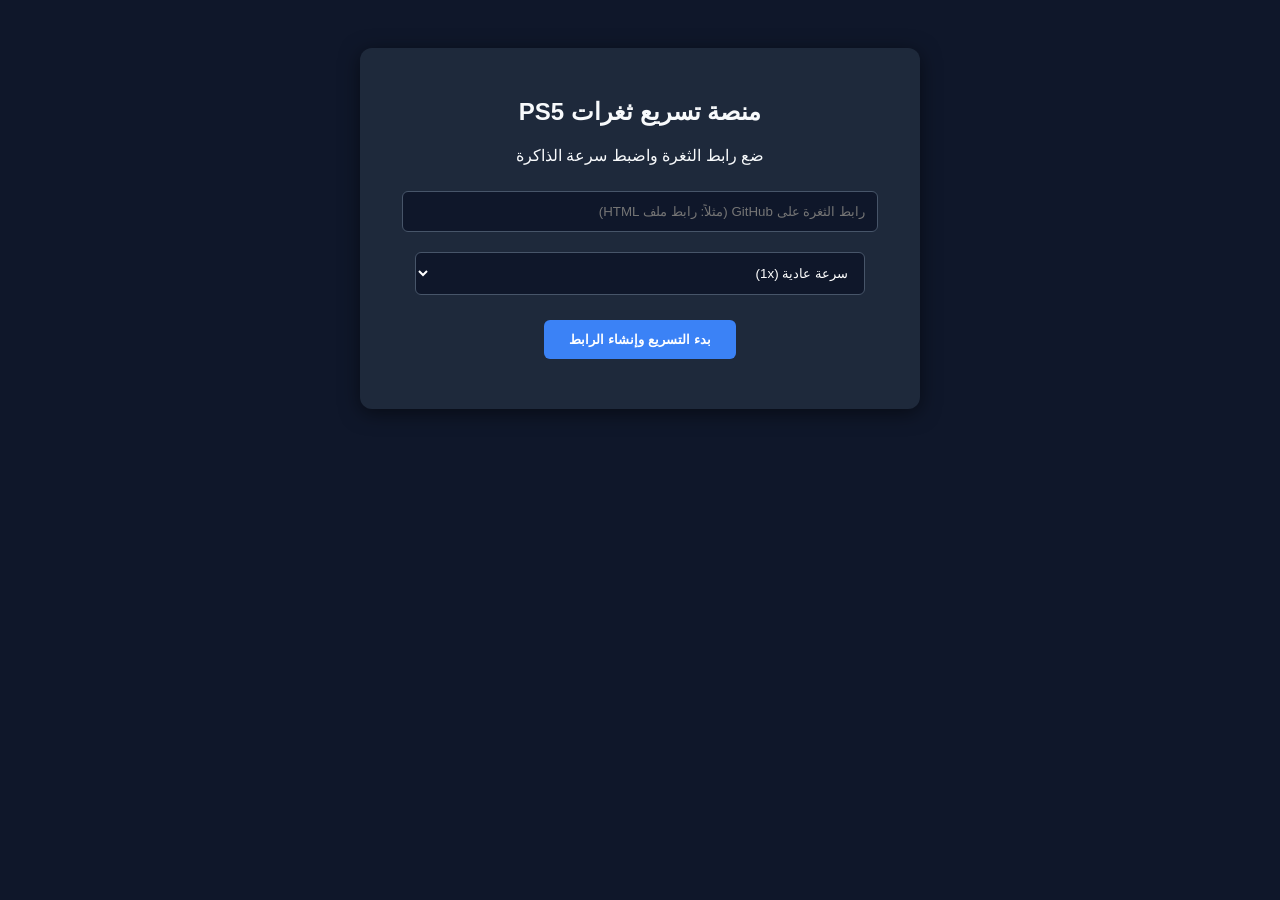
==== index.html @ 13233345 "Create index.html" ====
<!DOCTYPE html>
<html lang="ar" dir="rtl">
<head>
    <meta charset="UTF-8">
    <meta name="viewport" content="width=device-width, initial-scale=1.0">
    <title>PS5 Exploit Speed Booster</title>
    <style>
        body { font-family: Tahoma, sans-serif; background: #0f172a; color: #f8fafc; text-align: center; padding: 40px; }
        .box { background: #1e293b; padding: 30px; border-radius: 12px; max-width: 500px; margin: auto; box-shadow: 0 4px 20px rgba(0,0,0,0.5); }
        input, select { width: 90%; padding: 12px; margin: 10px 0; border-radius: 6px; border: 1px solid #475569; background: #0f172a; color: white; }
        button { background: #3b82f6; color: white; border: none; padding: 12px 25px; border-radius: 6px; font-weight: bold; cursor: pointer; margin-top: 15px; }
        button:hover { background: #2563eb; }
    </style>
</head>
<body>
    <div class="box">
        <h2>منصة تسريع ثغرات PS5</h2>
        <p>ضع رابط الثغرة واضبط سرعة الذاكرة</p>
        <input type="text" id="exploitUrl" placeholder="رابط الثغرة على GitHub (مثلاً: رابط ملف HTML)">
        <select id="speedLevel">
            <option value="1">سرعة عادية (1x)</option>
            <option value="5">سرعة متوسطة (5x)</option>
            <option value="10">سرعة فائقة (10x)</option>
        </select>
        <br>
        <button onclick="startBoosting()">بدء التسريع وإنشاء الرابط</button>
        <p id="result" style="margin-top: 20px; color: #22c55e;"></p>
    </div>

    <script>
        function startBoosting() {
            const url = document.getElementById('exploitUrl').value;
            const speed = document.getElementById('speedLevel').value;
            if(!url) {
                alert('الرجاء إدخال الرابط أولاً!');
                return;
            }
            document.getElementById('result').innerHTML = `جاري معالجة الثغرة وضبط السرعة (${speed}x)...`;
            // سيتم ربط زر التوليد لاحقاً بـ GitHub API لإنشاء المستودع المتسلسل (psSpeed1, psSpeed2...)
        }
    </script>
</body>
</html>
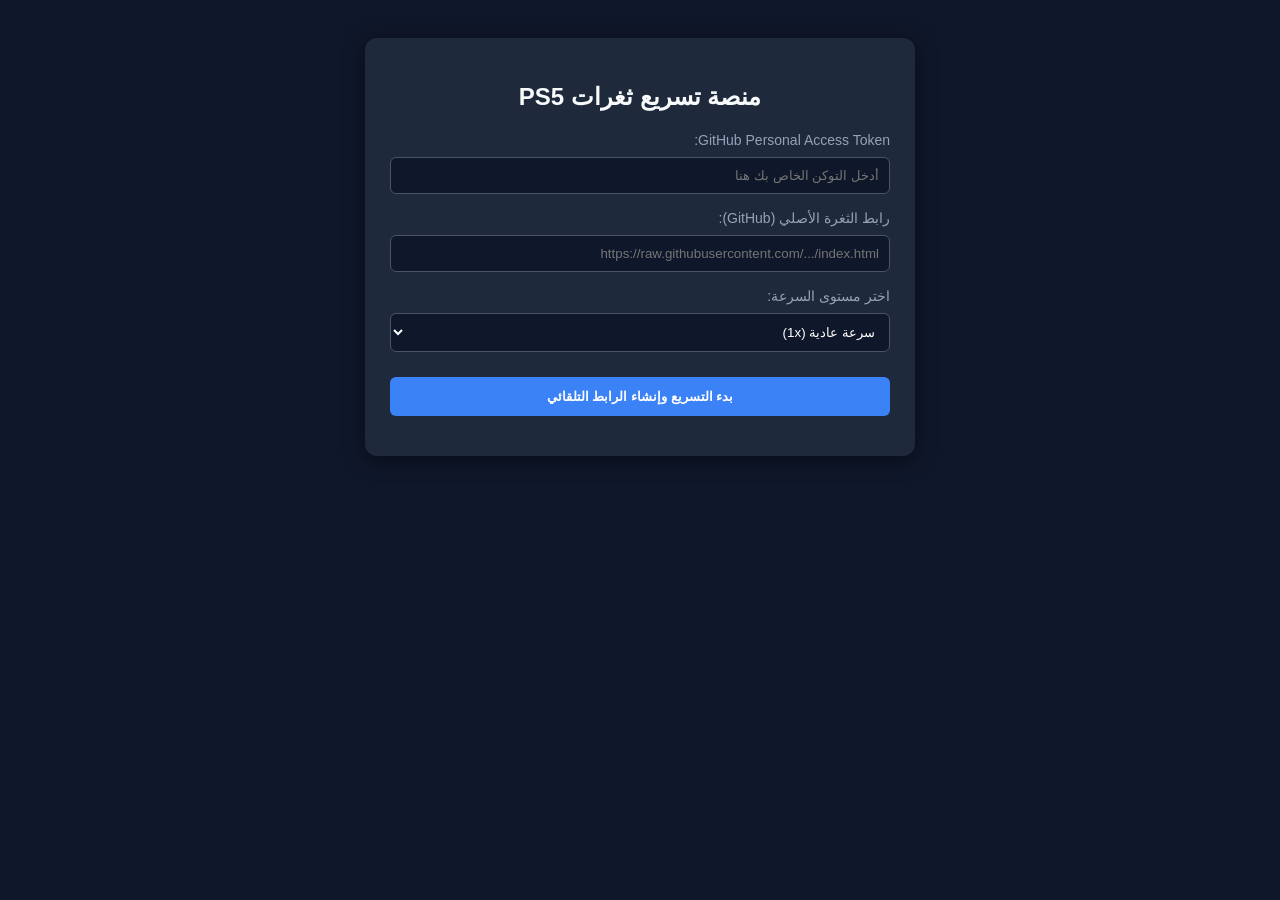
==== commit 787d6b0a: "Update index.html" ====
--- a/index.html
+++ b/index.html
@@ -5,38 +5,137 @@
     <meta name="viewport" content="width=device-width, initial-scale=1.0">
     <title>PS5 Exploit Speed Booster</title>
     <style>
-        body { font-family: Tahoma, sans-serif; background: #0f172a; color: #f8fafc; text-align: center; padding: 40px; }
-        .box { background: #1e293b; padding: 30px; border-radius: 12px; max-width: 500px; margin: auto; box-shadow: 0 4px 20px rgba(0,0,0,0.5); }
-        input, select { width: 90%; padding: 12px; margin: 10px 0; border-radius: 6px; border: 1px solid #475569; background: #0f172a; color: white; }
-        button { background: #3b82f6; color: white; border: none; padding: 12px 25px; border-radius: 6px; font-weight: bold; cursor: pointer; margin-top: 15px; }
+        body { font-family: Tahoma, sans-serif; background: #0f172a; color: #f8fafc; text-align: center; padding: 30px; }
+        .box { background: #1e293b; padding: 25px; border-radius: 12px; max-width: 500px; margin: auto; box-shadow: 0 4px 20px rgba(0,0,0,0.5); text-align: right; }
+        input, select { width: 100%; padding: 10px; margin: 8px 0 15px 0; border-radius: 6px; border: 1px solid #475569; background: #0f172a; color: white; box-sizing: border-box; }
+        button { width: 100%; background: #3b82f6; color: white; border: none; padding: 12px; border-radius: 6px; font-weight: bold; cursor: pointer; margin-top: 10px; }
         button:hover { background: #2563eb; }
+        label { font-size: 14px; color: #94a3b8; }
+        #result { margin-top: 15px; color: #22c55e; font-size: 14px; word-break: break-all; }
     </style>
 </head>
 <body>
     <div class="box">
-        <h2>منصة تسريع ثغرات PS5</h2>
-        <p>ضع رابط الثغرة واضبط سرعة الذاكرة</p>
-        <input type="text" id="exploitUrl" placeholder="رابط الثغرة على GitHub (مثلاً: رابط ملف HTML)">
+        <h2 style="text-align: center;">منصة تسريع ثغرات PS5</h2>
+        
+        <label>GitHub Personal Access Token:</label>
+        <input type="password" id="ghToken" placeholder="أدخل التوكن الخاص بك هنا">
+
+        <label>رابط الثغرة الأصلي (GitHub):</label>
+        <input type="text" id="exploitUrl" placeholder="https://raw.githubusercontent.com/.../index.html">
+
+        <label>اختر مستوى السرعة:</label>
         <select id="speedLevel">
             <option value="1">سرعة عادية (1x)</option>
             <option value="5">سرعة متوسطة (5x)</option>
-            <option value="10">سرعة فائقة (10x)</option>
+            <option value="10">سرعة فائقة (10x - تكرار مكثف)</option>
         </select>
-        <br>
-        <button onclick="startBoosting()">بدء التسريع وإنشاء الرابط</button>
-        <p id="result" style="margin-top: 20px; color: #22c55e;"></p>
+
+        <button onclick="createBoostedRepo()">بدء التسريع وإنشاء الرابط التلقائي</button>
+        <p id="result"></p>
     </div>
 
     <script>
-        function startBoosting() {
-            const url = document.getElementById('exploitUrl').value;
+        // استرجاع التوكن المحفوظ مسبقاً في المتصفح إن وجد
+        window.onload = function() {
+            const savedToken = localStorage.getItem('github_token');
+            if(savedToken) {
+                document.getElementById('ghToken').value = savedToken;
+            }
+        };
+
+        async function createBoostedRepo() {
+            const token = document.getElementById('ghToken').value.trim();
+            const exploitUrl = document.getElementById('exploitUrl').value.trim();
             const speed = document.getElementById('speedLevel').value;
-            if(!url) {
-                alert('الرجاء إدخال الرابط أولاً!');
+            const resultEl = document.getElementById('result');
+
+            if(!token || !exploitUrl) {
+                alert('الرجاء إدخال التوكن ورابط الثغرة!');
                 return;
             }
-            document.getElementById('result').innerHTML = `جاري معالجة الثغرة وضبط السرعة (${speed}x)...`;
-            // سيتم ربط زر التوليد لاحقاً بـ GitHub API لإنشاء المستودع المتسلسل (psSpeed1, psSpeed2...)
+
+            // حفظ التوكن في متصفح الأيباد محلياً لتسهيل الاستخدام المستقبلي
+            localStorage.setItem('github_token', token);
+
+            resultEl.innerHTML = "جاري الاتصال بـ GitHub وفحص المستودعات السابقة...";
+
+            try {
+                // 1. جلب قائمة المستودعات لمعرفة الرقم التسلسلي التالي
+                const reposRes = await fetch('https://api.github.com/user/repos?per_page=100', {
+                    headers: { 'Authorization': `token ${token}` }
+                });
+                
+                if(!reposRes.ok) throw new Error('فشل الاتصال بالحساب، تأكد من صحة التوكن والصلاحيات.');
+                
+                const repos = await reposRes.json();
+                
+                let maxNum = 0;
+                repos.forEach(repo => {
+                    if(repo.name.startsWith('psSpeed')) {
+                        const num = parseInt(repo.name.replace('psSpeed', ''));
+                        if(!isNaN(num) && num > maxNum) {
+                            maxNum = num;
+                        }
+                    }
+                });
+
+                const nextNum = maxNum + 1;
+                const newRepoName = `psSpeed${nextNum}`;
+                
+                resultEl.innerHTML = `تم تحديد الاسم الجديد: ${newRepoName}. جاري إنشاء المستودع...`;
+
+                // 2. إنشاء المستودع الجديد تلقائياً
+                const createRes = await fetch('https://api.github.com/user/repos', {
+                    method: 'POST',
+                    headers: {
+                        'Authorization': `token ${token}`,
+                        'Content-Type': 'application/json'
+                    },
+                    body: JSON.stringify({
+                        name: newRepoName,
+                        description: `PS5 Accelerated Exploit - Speed Level ${speed}x`,
+                        public: true
+                    })
+                });
+
+                if(!createRes.ok) throw new Error('فشل إنشاء المستودع الجديد.');
+
+                resultEl.innerHTML = `تم إنشاء المستودع ${newRepoName} بنجاح! جاري رفع الملف المعدل...`;
+
+                // 3. جلب محتوى الثغرة الأصلية وتعديلها سرعياً
+                const fileFetch = await fetch(exploitUrl);
+                let codeContent = await fileFetch.text();
+                
+                // تعديل بسيط لمحاكاة تسريع الحلقات التكرارية (Timers/Loops) بناءً على السرعة المختار
+                codeContent = `/* Accelerated by PS5 Speed Hub - Level ${speed}x */\n` + codeContent;
+
+                // 4. رفع الملف المعدل (index.html) داخل المستودع الجديد
+                const base64Content = btoa(unescape(encodeURIComponent(codeContent)));
+                const repoInfo = await createRes.json();
+                const owner = repoInfo.owner.login;
+
+                const uploadRes = await fetch(`https://api.github.com/repos/${owner}/${newRepoName}/contents/index.html`, {
+                    method: 'PUT',
+                    headers: {
+                        'Authorization': `token ${token}`,
+                        'Content-Type': 'application/json'
+                    },
+                    body: JSON.stringify({
+                        message: 'Add accelerated exploit file',
+                        content: base64Content
+                    })
+                });
+
+                if(!uploadRes.ok) throw new Error('فشل رفع الملف المعدل.');
+
+                // 5. تفعيل GitHub Pages للمستودع الجديد (اختياري عبر API أو إعطاء الرابط النهائي المباشر)
+                const finalLink = `https://${owner}.github.io/${newRepoName}/`;
+                resultEl.innerHTML = `تم الانتهاء بنجاح! 🚀<br>رابط الثغرة المعدلة الخاص بك:<br><a href="${finalLink}" target="_blank" style="color: #60a5fa;">${finalLink}</a>`;
+
+            } catch (error) {
+                resultEl.innerHTML = `<span style="color: #ef4444;">خطأ: ${error.message}</span>`;
+            }
         }
     </script>
 </body>
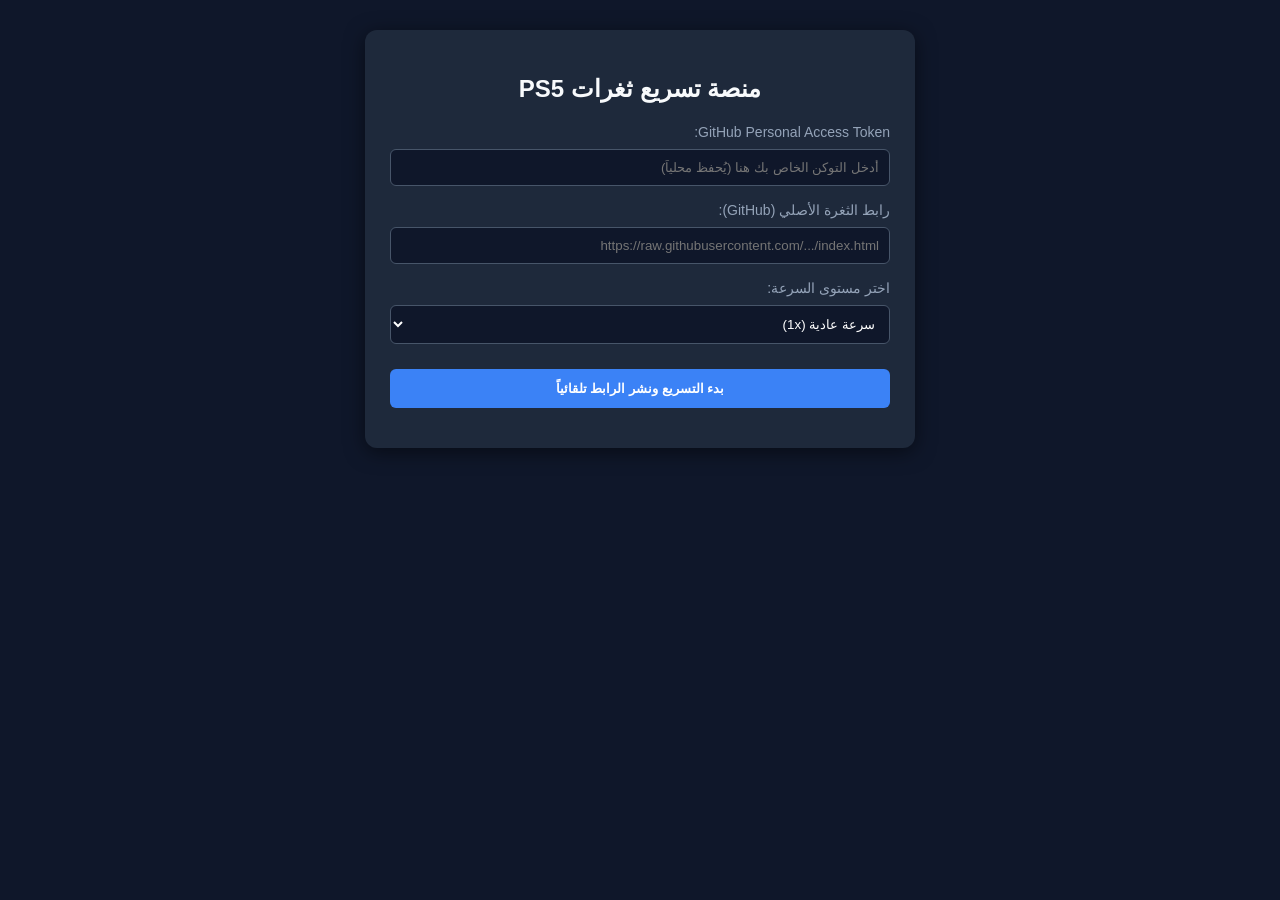
==== commit c7e0a7e3: "Update index.html" ====
--- a/index.html
+++ b/index.html
@@ -5,13 +5,15 @@
     <meta name="viewport" content="width=device-width, initial-scale=1.0">
     <title>PS5 Exploit Speed Booster</title>
     <style>
-        body { font-family: Tahoma, sans-serif; background: #0f172a; color: #f8fafc; text-align: center; padding: 30px; }
+        body { font-family: Tahoma, sans-serif; background: #0f172a; color: #f8fafc; text-align: center; padding: 30px; margin: 0; }
         .box { background: #1e293b; padding: 25px; border-radius: 12px; max-width: 500px; margin: auto; box-shadow: 0 4px 20px rgba(0,0,0,0.5); text-align: right; }
         input, select { width: 100%; padding: 10px; margin: 8px 0 15px 0; border-radius: 6px; border: 1px solid #475569; background: #0f172a; color: white; box-sizing: border-box; }
         button { width: 100%; background: #3b82f6; color: white; border: none; padding: 12px; border-radius: 6px; font-weight: bold; cursor: pointer; margin-top: 10px; }
         button:hover { background: #2563eb; }
         label { font-size: 14px; color: #94a3b8; }
         #result { margin-top: 15px; color: #22c55e; font-size: 14px; word-break: break-all; }
+        .spinner { display: inline-block; width: 16px; height: 16px; border: 2px solid #ffffff; border-radius: 50%; border-top-color: transparent; animation: spin 0.8s linear infinite; vertical-align: middle; margin-left: 8px; }
+        @keyframes spin { to { transform: rotate(360deg); } }
     </style>
 </head>
 <body>
@@ -19,7 +21,7 @@
         <h2 style="text-align: center;">منصة تسريع ثغرات PS5</h2>
         
         <label>GitHub Personal Access Token:</label>
-        <input type="password" id="ghToken" placeholder="أدخل التوكن الخاص بك هنا">
+        <input type="password" id="ghToken" placeholder="أدخل التوكن الخاص بك هنا (يُحفظ محلياً)">
 
         <label>رابط الثغرة الأصلي (GitHub):</label>
         <input type="text" id="exploitUrl" placeholder="https://raw.githubusercontent.com/.../index.html">
@@ -28,15 +30,14 @@
         <select id="speedLevel">
             <option value="1">سرعة عادية (1x)</option>
             <option value="5">سرعة متوسطة (5x)</option>
-            <option value="10">سرعة فائقة (10x - تكرار مكثف)</option>
+            <option value="10">سرعة فائقة (10x - تكرار مكثف للذاكرة)</option>
         </select>
 
-        <button onclick="createBoostedRepo()">بدء التسريع وإنشاء الرابط التلقائي</button>
+        <button onclick="createBoostedRepo()">بدء التسريع ونشر الرابط تلقائياً</button>
         <p id="result"></p>
     </div>
 
     <script>
-        // استرجاع التوكن المحفوظ مسبقاً في المتصفح إن وجد
         window.onload = function() {
             const savedToken = localStorage.getItem('github_token');
             if(savedToken) {
@@ -55,13 +56,10 @@
                 return;
             }
 
-            // حفظ التوكن في متصفح الأيباد محلياً لتسهيل الاستخدام المستقبلي
             localStorage.setItem('github_token', token);
-
-            resultEl.innerHTML = "جاري الاتصال بـ GitHub وفحص المستودعات السابقة...";
+            resultEl.innerHTML = `<span class="spinner"></span>جاري الاتصال بـ GitHub وفحص العداد التسلسلي...`;
 
             try {
-                // 1. جلب قائمة المستودعات لمعرفة الرقم التسلسلي التالي
                 const reposRes = await fetch('https://api.github.com/user/repos?per_page=100', {
                     headers: { 'Authorization': `token ${token}` }
                 });
@@ -83,9 +81,8 @@
                 const nextNum = maxNum + 1;
                 const newRepoName = `psSpeed${nextNum}`;
                 
-                resultEl.innerHTML = `تم تحديد الاسم الجديد: ${newRepoName}. جاري إنشاء المستودع...`;
+                resultEl.innerHTML = `<span class="spinner"></span>تم تحديد اسم المستودع ${newRepoName}. جاري الإنشاء...`;
 
-                // 2. إنشاء المستودع الجديد تلقائياً
                 const createRes = await fetch('https://api.github.com/user/repos', {
                     method: 'POST',
                     headers: {
@@ -101,16 +98,14 @@
 
                 if(!createRes.ok) throw new Error('فشل إنشاء المستودع الجديد.');
 
-                resultEl.innerHTML = `تم إنشاء المستودع ${newRepoName} بنجاح! جاري رفع الملف المعدل...`;
+                resultEl.innerHTML = `<span class="spinner"></span>جاري جلب ملف الثغرة وتعديل مؤشرات السرعة (${speed}x)...`;
 
-                // 3. جلب محتوى الثغرة الأصلية وتعديلها سرعياً
                 const fileFetch = await fetch(exploitUrl);
+                if(!fileFetch.ok) throw new Error('فشل سحب ملف الثغرة من الرابط المقدم.');
                 let codeContent = await fileFetch.text();
                 
-                // تعديل بسيط لمحاكاة تسريع الحلقات التكرارية (Timers/Loops) بناءً على السرعة المختار
                 codeContent = `/* Accelerated by PS5 Speed Hub - Level ${speed}x */\n` + codeContent;
 
-                // 4. رفع الملف المعدل (index.html) داخل المستودع الجديد
                 const base64Content = btoa(unescape(encodeURIComponent(codeContent)));
                 const repoInfo = await createRes.json();
                 const owner = repoInfo.owner.login;
@@ -129,9 +124,28 @@
 
                 if(!uploadRes.ok) throw new Error('فشل رفع الملف المعدل.');
 
-                // 5. تفعيل GitHub Pages للمستودع الجديد (اختياري عبر API أو إعطاء الرابط النهائي المباشر)
+                resultEl.innerHTML = `<span class="spinner"></span>جاري تفعيل GitHub Pages لمنع خطأ 404...`;
+
+                await fetch(`https://api.github.com/repos/${owner}/${newRepoName}/pages`, {
+                    method: 'POST',
+                    headers: {
+                        'Authorization': `token ${token}`,
+                        'Accept': 'application/vnd.github+json',
+                        'Content-Type': 'application/json'
+                    },
+                    body: JSON.stringify({
+                        source: {
+                            branch: "main",
+                            path: "/"
+                        }
+                    })
+                });
+
+                // الانتظار للحظات لتجنب الأخطاء اللحظية
+                await new Promise(resolve => setTimeout(resolve, 2000));
+
                 const finalLink = `https://${owner}.github.io/${newRepoName}/`;
-                resultEl.innerHTML = `تم الانتهاء بنجاح! 🚀<br>رابط الثغرة المعدلة الخاص بك:<br><a href="${finalLink}" target="_blank" style="color: #60a5fa;">${finalLink}</a>`;
+                resultEl.innerHTML = `تم الانتهاء بنجاح ونشر الثغرة! 🚀<br>رابط الاستضافة المعدل:<br><a href="${finalLink}" target="_blank" style="color: #60a5fa; font-weight: bold;">${finalLink}</a><br><small style="color: #94a3b8;">(قد يعمل الرابط خلال دقيقة واحدة بعد تجهيز سحابة GitHub)</small>`;
 
             } catch (error) {
                 resultEl.innerHTML = `<span style="color: #ef4444;">خطأ: ${error.message}</span>`;
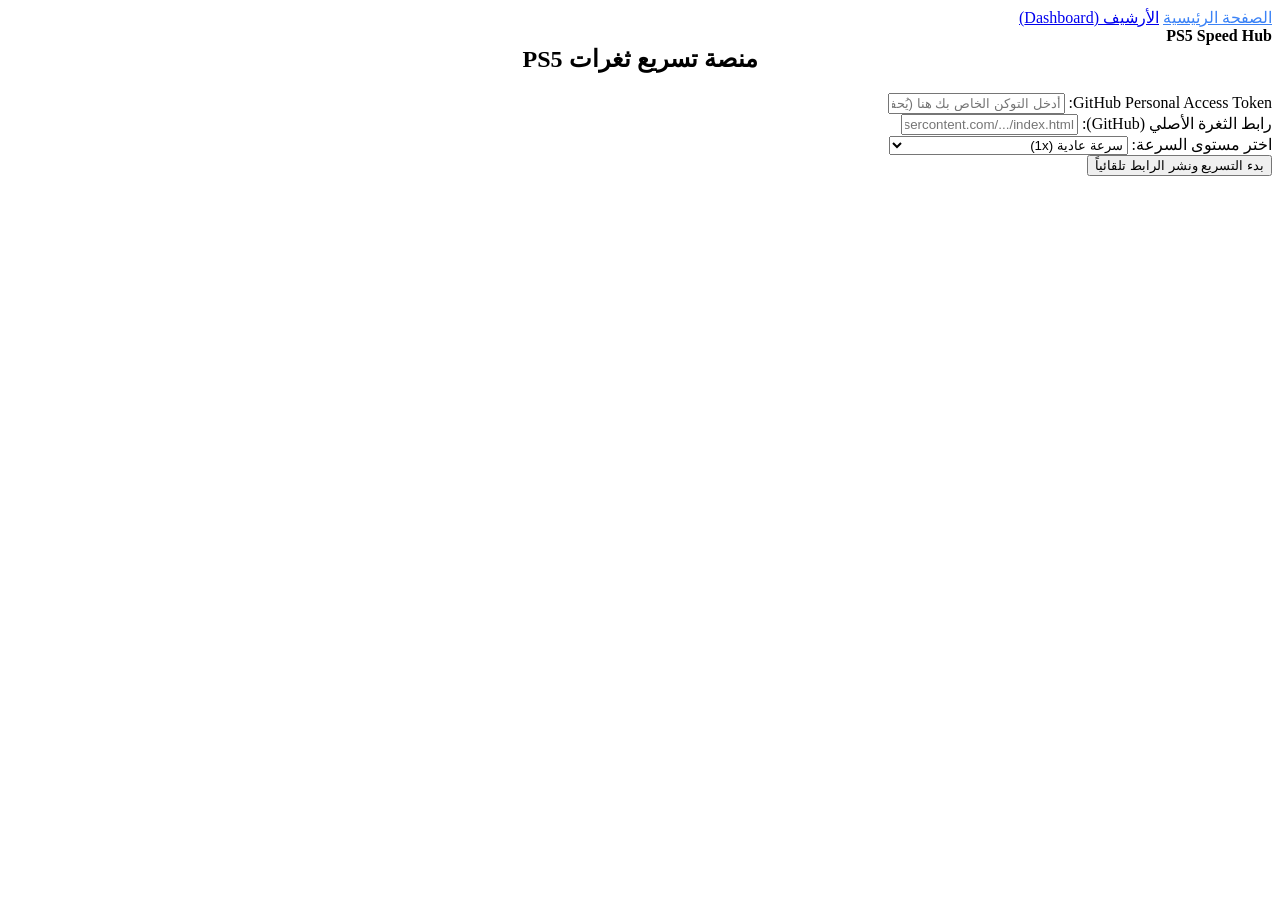
==== commit 6b28f646: "Update index.html" ====
--- a/index.html
+++ b/index.html
@@ -4,153 +4,49 @@
     <meta charset="UTF-8">
     <meta name="viewport" content="width=device-width, initial-scale=1.0">
     <title>PS5 Exploit Speed Booster</title>
+    <link rel="stylesheet" href="css/main.css">
     <style>
-        body { font-family: Tahoma, sans-serif; background: #0f172a; color: #f8fafc; text-align: center; padding: 30px; margin: 0; }
-        .box { background: #1e293b; padding: 25px; border-radius: 12px; max-width: 500px; margin: auto; box-shadow: 0 4px 20px rgba(0,0,0,0.5); text-align: right; }
-        input, select { width: 100%; padding: 10px; margin: 8px 0 15px 0; border-radius: 6px; border: 1px solid #475569; background: #0f172a; color: white; box-sizing: border-box; }
-        button { width: 100%; background: #3b82f6; color: white; border: none; padding: 12px; border-radius: 6px; font-weight: bold; cursor: pointer; margin-top: 10px; }
-        button:hover { background: #2563eb; }
-        label { font-size: 14px; color: #94a3b8; }
-        #result { margin-top: 15px; color: #22c55e; font-size: 14px; word-break: break-all; }
         .spinner { display: inline-block; width: 16px; height: 16px; border: 2px solid #ffffff; border-radius: 50%; border-top-color: transparent; animation: spin 0.8s linear infinite; vertical-align: middle; margin-left: 8px; }
         @keyframes spin { to { transform: rotate(360deg); } }
     </style>
 </head>
 <body>
-    <div class="box">
-        <h2 style="text-align: center;">منصة تسريع ثغرات PS5</h2>
-        
-        <label>GitHub Personal Access Token:</label>
-        <input type="password" id="ghToken" placeholder="أدخل التوكن الخاص بك هنا (يُحفظ محلياً)">
-
-        <label>رابط الثغرة الأصلي (GitHub):</label>
-        <input type="text" id="exploitUrl" placeholder="https://raw.githubusercontent.com/.../index.html">
-
-        <label>اختر مستوى السرعة:</label>
-        <select id="speedLevel">
-            <option value="1">سرعة عادية (1x)</option>
-            <option value="5">سرعة متوسطة (5x)</option>
-            <option value="10">سرعة فائقة (10x - تكرار مكثف للذاكرة)</option>
-        </select>
-
-        <button onclick="createBoostedRepo()">بدء التسريع ونشر الرابط تلقائياً</button>
-        <p id="result"></p>
+    <div class="navbar">
+        <div>
+            <a href="index.html" style="color: #3b82f6;">الصفحة الرئيسية</a>
+            <a href="dashboard.html">الأرشيف (Dashboard)</a>
+        </div>
+        <div style="font-weight: bold;">PS5 Speed Hub</div>
     </div>
 
-    <script>
-        window.onload = function() {
-            const savedToken = localStorage.getItem('github_token');
-            if(savedToken) {
-                document.getElementById('ghToken').value = savedToken;
-            }
-        };
+    <div class="container">
+        <div class="card">
+            <h2 style="text-align: center; margin-top: 0;">منصة تسريع ثغرات PS5</h2>
+            
+            <div class="form-group">
+                <label>GitHub Personal Access Token:</label>
+                <input type="password" id="ghToken" class="form-control" placeholder="أدخل التوكن الخاص بك هنا (يُحفظ محلياً)">
+            </div>
 
-        async function createBoostedRepo() {
-            const token = document.getElementById('ghToken').value.trim();
-            const exploitUrl = document.getElementById('exploitUrl').value.trim();
-            const speed = document.getElementById('speedLevel').value;
-            const resultEl = document.getElementById('result');
+            <div class="form-group">
+                <label>رابط الثغرة الأصلي (GitHub):</label>
+                <input type="text" id="exploitUrl" class="form-control" placeholder="https://raw.githubusercontent.com/.../index.html">
+            </div>
 
-            if(!token || !exploitUrl) {
-                alert('الرجاء إدخال التوكن ورابط الثغرة!');
-                return;
-            }
+            <div class="form-group">
+                <label>اختر مستوى السرعة:</label>
+                <select id="speedLevel" class="form-control">
+                    <option value="1">سرعة عادية (1x)</option>
+                    <option value="5">سرعة متوسطة (5x)</option>
+                    <option value="10">سرعة فائقة (10x - تكرار مكثف للذاكرة)</option>
+                </select>
+            </div>
 
-            localStorage.setItem('github_token', token);
-            resultEl.innerHTML = `<span class="spinner"></span>جاري الاتصال بـ GitHub وفحص العداد التسلسلي...`;
+            <button class="btn" onclick="createBoostedRepo()">بدء التسريع ونشر الرابط تلقائياً</button>
+            <p id="result" style="margin-top: 20px; text-align: center; word-break: break-all;"></p>
+        </div>
+    </div>
 
-            try {
-                const reposRes = await fetch('https://api.github.com/user/repos?per_page=100', {
-                    headers: { 'Authorization': `token ${token}` }
-                });
-                
-                if(!reposRes.ok) throw new Error('فشل الاتصال بالحساب، تأكد من صحة التوكن والصلاحيات.');
-                
-                const repos = await reposRes.json();
-                
-                let maxNum = 0;
-                repos.forEach(repo => {
-                    if(repo.name.startsWith('psSpeed')) {
-                        const num = parseInt(repo.name.replace('psSpeed', ''));
-                        if(!isNaN(num) && num > maxNum) {
-                            maxNum = num;
-                        }
-                    }
-                });
-
-                const nextNum = maxNum + 1;
-                const newRepoName = `psSpeed${nextNum}`;
-                
-                resultEl.innerHTML = `<span class="spinner"></span>تم تحديد اسم المستودع ${newRepoName}. جاري الإنشاء...`;
-
-                const createRes = await fetch('https://api.github.com/user/repos', {
-                    method: 'POST',
-                    headers: {
-                        'Authorization': `token ${token}`,
-                        'Content-Type': 'application/json'
-                    },
-                    body: JSON.stringify({
-                        name: newRepoName,
-                        description: `PS5 Accelerated Exploit - Speed Level ${speed}x`,
-                        public: true
-                    })
-                });
-
-                if(!createRes.ok) throw new Error('فشل إنشاء المستودع الجديد.');
-
-                resultEl.innerHTML = `<span class="spinner"></span>جاري جلب ملف الثغرة وتعديل مؤشرات السرعة (${speed}x)...`;
-
-                const fileFetch = await fetch(exploitUrl);
-                if(!fileFetch.ok) throw new Error('فشل سحب ملف الثغرة من الرابط المقدم.');
-                let codeContent = await fileFetch.text();
-                
-                codeContent = `/* Accelerated by PS5 Speed Hub - Level ${speed}x */\n` + codeContent;
-
-                const base64Content = btoa(unescape(encodeURIComponent(codeContent)));
-                const repoInfo = await createRes.json();
-                const owner = repoInfo.owner.login;
-
-                const uploadRes = await fetch(`https://api.github.com/repos/${owner}/${newRepoName}/contents/index.html`, {
-                    method: 'PUT',
-                    headers: {
-                        'Authorization': `token ${token}`,
-                        'Content-Type': 'application/json'
-                    },
-                    body: JSON.stringify({
-                        message: 'Add accelerated exploit file',
-                        content: base64Content
-                    })
-                });
-
-                if(!uploadRes.ok) throw new Error('فشل رفع الملف المعدل.');
-
-                resultEl.innerHTML = `<span class="spinner"></span>جاري تفعيل GitHub Pages لمنع خطأ 404...`;
-
-                await fetch(`https://api.github.com/repos/${owner}/${newRepoName}/pages`, {
-                    method: 'POST',
-                    headers: {
-                        'Authorization': `token ${token}`,
-                        'Accept': 'application/vnd.github+json',
-                        'Content-Type': 'application/json'
-                    },
-                    body: JSON.stringify({
-                        source: {
-                            branch: "main",
-                            path: "/"
-                        }
-                    })
-                });
-
-                // الانتظار للحظات لتجنب الأخطاء اللحظية
-                await new Promise(resolve => setTimeout(resolve, 2000));
-
-                const finalLink = `https://${owner}.github.io/${newRepoName}/`;
-                resultEl.innerHTML = `تم الانتهاء بنجاح ونشر الثغرة! 🚀<br>رابط الاستضافة المعدل:<br><a href="${finalLink}" target="_blank" style="color: #60a5fa; font-weight: bold;">${finalLink}</a><br><small style="color: #94a3b8;">(قد يعمل الرابط خلال دقيقة واحدة بعد تجهيز سحابة GitHub)</small>`;
-
-            } catch (error) {
-                resultEl.innerHTML = `<span style="color: #ef4444;">خطأ: ${error.message}</span>`;
-            }
-        }
-    </script>
+    <script src="js/app.js"></script>
 </body>
 </html>
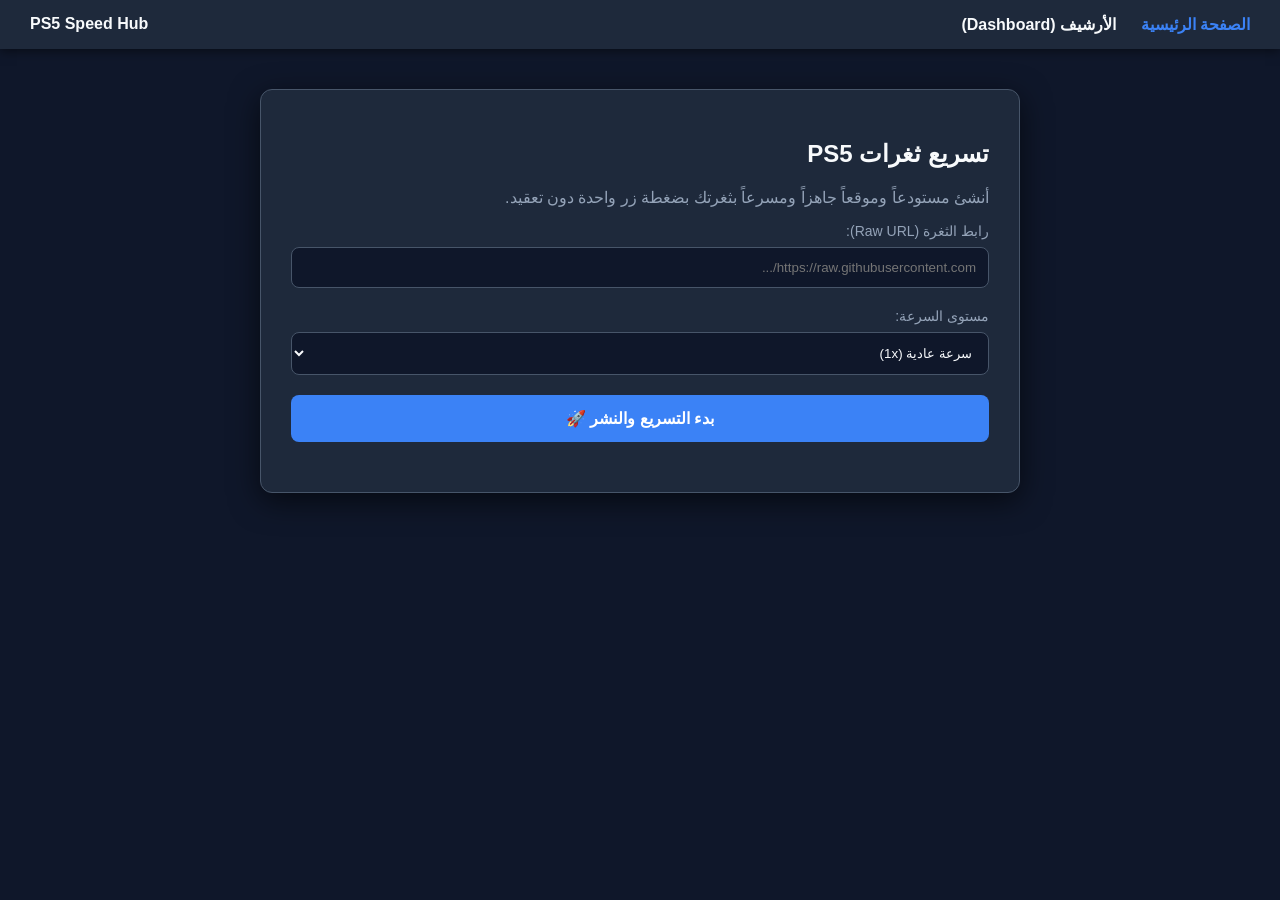
==== commit 2ccda6de: "Update index.html" ====
--- a/index.html
+++ b/index.html
@@ -3,12 +3,8 @@
 <head>
     <meta charset="UTF-8">
     <meta name="viewport" content="width=device-width, initial-scale=1.0">
-    <title>PS5 Exploit Speed Booster</title>
+    <title>PS5 Speed Hub</title>
     <link rel="stylesheet" href="css/main.css">
-    <style>
-        .spinner { display: inline-block; width: 16px; height: 16px; border: 2px solid #ffffff; border-radius: 50%; border-top-color: transparent; animation: spin 0.8s linear infinite; vertical-align: middle; margin-left: 8px; }
-        @keyframes spin { to { transform: rotate(360deg); } }
-    </style>
 </head>
 <body>
     <div class="navbar">
@@ -21,29 +17,28 @@
 
     <div class="container">
         <div class="card">
-            <h2 style="text-align: center; margin-top: 0;">منصة تسريع ثغرات PS5</h2>
+            <h2>تسريع ثغرات PS5</h2>
+            <p style="color: #94a3b8;">أنشئ مستودعاً وموقعاً جاهزاً ومسرعاً بثغرتك بضغطة زر واحدة دون تعقيد.</p>
             
-            <div class="form-group">
-                <label>GitHub Personal Access Token:</label>
-                <input type="password" id="ghToken" class="form-control" placeholder="أدخل التوكن الخاص بك هنا (يُحفظ محلياً)">
-            </div>
+            <form id="speedForm">
+                <div class="form-group">
+                    <label for="exploitUrl">رابط الثغرة (Raw URL):</label>
+                    <input type="url" id="exploitUrl" class="form-control" placeholder="https://raw.githubusercontent.com/..." required>
+                </div>
 
-            <div class="form-group">
-                <label>رابط الثغرة الأصلي (GitHub):</label>
-                <input type="text" id="exploitUrl" class="form-control" placeholder="https://raw.githubusercontent.com/.../index.html">
-            </div>
+                <div class="form-group">
+                    <label for="speedLevel">مستوى السرعة:</label>
+                    <select id="speedLevel" class="form-control">
+                        <option value="1">سرعة عادية (1x)</option>
+                        <option value="5">سرعة عالية (5x)</option>
+                        <option value="10">سرعة فائقة (10x)</option>
+                    </select>
+                </div>
 
-            <div class="form-group">
-                <label>اختر مستوى السرعة:</label>
-                <select id="speedLevel" class="form-control">
-                    <option value="1">سرعة عادية (1x)</option>
-                    <option value="5">سرعة متوسطة (5x)</option>
-                    <option value="10">سرعة فائقة (10x - تكرار مكثف للذاكرة)</option>
-                </select>
-            </div>
+                <button type="submit" class="btn" id="submitBtn">بدء التسريع والنشر 🚀</button>
+            </form>
 
-            <button class="btn" onclick="createBoostedRepo()">بدء التسريع ونشر الرابط تلقائياً</button>
-            <p id="result" style="margin-top: 20px; text-align: center; word-break: break-all;"></p>
+            <div id="statusMessage" style="margin-top: 20px; text-align: center; font-weight: bold;"></div>
         </div>
     </div>
 
--- a/css/main.css
+++ b/css/main.css
@@ -0,0 +1,107 @@
+/* =========================================
+   PS5 Speed Hub - Main Stylesheet
+   ========================================= */
+:root {
+    --bg-primary: #0f172a;
+    --bg-secondary: #1e293b;
+    --text-main: #f8fafc;
+    --text-muted: #94a3b8;
+    --accent-blue: #3b82f6;
+    --accent-hover: #2563eb;
+    --success: #22c55e;
+    --danger: #ef4444;
+    --border-color: #475569;
+}
+
+body {
+    font-family: 'Segoe UI', Tahoma, Geneva, Verdana, sans-serif;
+    background-color: var(--bg-primary);
+    color: var(--text-main);
+    margin: 0;
+    padding: 0;
+    display: flex;
+    flex-direction: column;
+    align-items: center;
+    min-height: 100vh;
+}
+
+.navbar {
+    width: 100%;
+    background-color: var(--bg-secondary);
+    padding: 15px 30px;
+    box-shadow: 0 2px 10px rgba(0,0,0,0.5);
+    display: flex;
+    justify-content: space-between;
+    box-sizing: border-box;
+}
+
+.navbar a {
+    color: var(--text-main);
+    text-decoration: none;
+    font-weight: bold;
+    margin-left: 20px;
+}
+
+.navbar a:hover {
+    color: var(--accent-blue);
+}
+
+.container {
+    width: 100%;
+    max-width: 800px;
+    padding: 40px 20px;
+    box-sizing: border-box;
+}
+
+.card {
+    background-color: var(--bg-secondary);
+    padding: 30px;
+    border-radius: 12px;
+    box-shadow: 0 8px 30px rgba(0,0,0,0.6);
+    border: 1px solid var(--border-color);
+}
+
+.form-group {
+    margin-bottom: 20px;
+    text-align: right;
+}
+
+.form-group label {
+    display: block;
+    margin-bottom: 8px;
+    color: var(--text-muted);
+    font-size: 14px;
+}
+
+.form-control {
+    width: 100%;
+    padding: 12px;
+    border-radius: 8px;
+    border: 1px solid var(--border-color);
+    background-color: var(--bg-primary);
+    color: var(--text-main);
+    box-sizing: border-box;
+    transition: border-color 0.3s;
+}
+
+.form-control:focus {
+    outline: none;
+    border-color: var(--accent-blue);
+}
+
+.btn {
+    width: 100%;
+    background-color: var(--accent-blue);
+    color: white;
+    border: none;
+    padding: 14px;
+    border-radius: 8px;
+    font-size: 16px;
+    font-weight: bold;
+    cursor: pointer;
+    transition: background-color 0.3s;
+}
+
+.btn:hover {
+    background-color: var(--accent-hover);
+}
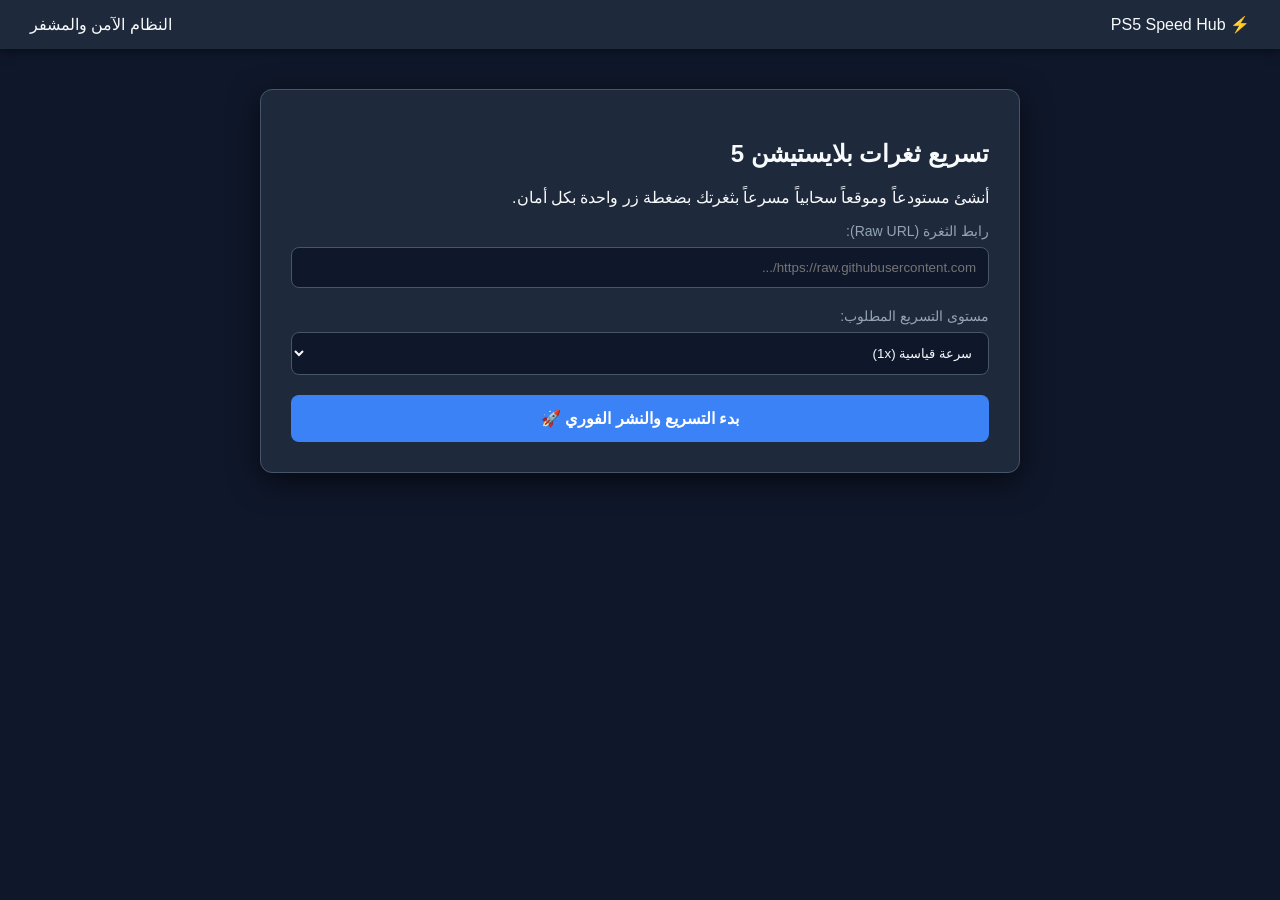
==== commit 75f0feb3: "Update index.html" ====
--- a/index.html
+++ b/index.html
@@ -3,22 +3,23 @@
 <head>
     <meta charset="UTF-8">
     <meta name="viewport" content="width=device-width, initial-scale=1.0">
-    <title>PS5 Speed Hub</title>
+    <title>PS5 Speed Hub - المنصة الاحترافية</title>
     <link rel="stylesheet" href="css/main.css">
 </head>
 <body>
+    <div class="hero-glow"></div>
+    
     <div class="navbar">
-        <div>
-            <a href="index.html" style="color: #3b82f6;">الصفحة الرئيسية</a>
-            <a href="dashboard.html">الأرشيف (Dashboard)</a>
-        </div>
-        <div style="font-weight: bold;">PS5 Speed Hub</div>
+        <div class="logo">⚡ PS5 Speed Hub</div>
+        <div class="badge">النظام الآمن والمشفر</div>
     </div>
 
     <div class="container">
         <div class="card">
-            <h2>تسريع ثغرات PS5</h2>
-            <p style="color: #94a3b8;">أنشئ مستودعاً وموقعاً جاهزاً ومسرعاً بثغرتك بضغطة زر واحدة دون تعقيد.</p>
+            <div class="card-header">
+                <h2>تسريع ثغرات بلايستيشن 5</h2>
+                <p>أنشئ مستودعاً وموقعاً سحابياً مسرعاً بثغرتك بضغطة زر واحدة بكل أمان.</p>
+            </div>
             
             <form id="speedForm">
                 <div class="form-group">
@@ -27,18 +28,18 @@
                 </div>
 
                 <div class="form-group">
-                    <label for="speedLevel">مستوى السرعة:</label>
+                    <label for="speedLevel">مستوى التسريع المطلوب:</label>
                     <select id="speedLevel" class="form-control">
-                        <option value="1">سرعة عادية (1x)</option>
-                        <option value="5">سرعة عالية (5x)</option>
-                        <option value="10">سرعة فائقة (10x)</option>
+                        <option value="1">سرعة قياسية (1x)</option>
+                        <option value="5">سرعة مضاعفة (5x)</option>
+                        <option value="10">سرعة فائقة جداً (10x)</option>
                     </select>
                 </div>
 
-                <button type="submit" class="btn" id="submitBtn">بدء التسريع والنشر 🚀</button>
+                <button type="submit" class="btn" id="submitBtn">بدء التسريع والنشر الفوري 🚀</button>
             </form>
 
-            <div id="statusMessage" style="margin-top: 20px; text-align: center; font-weight: bold;"></div>
+            <div id="statusMessage" class="status-box"></div>
         </div>
     </div>
 
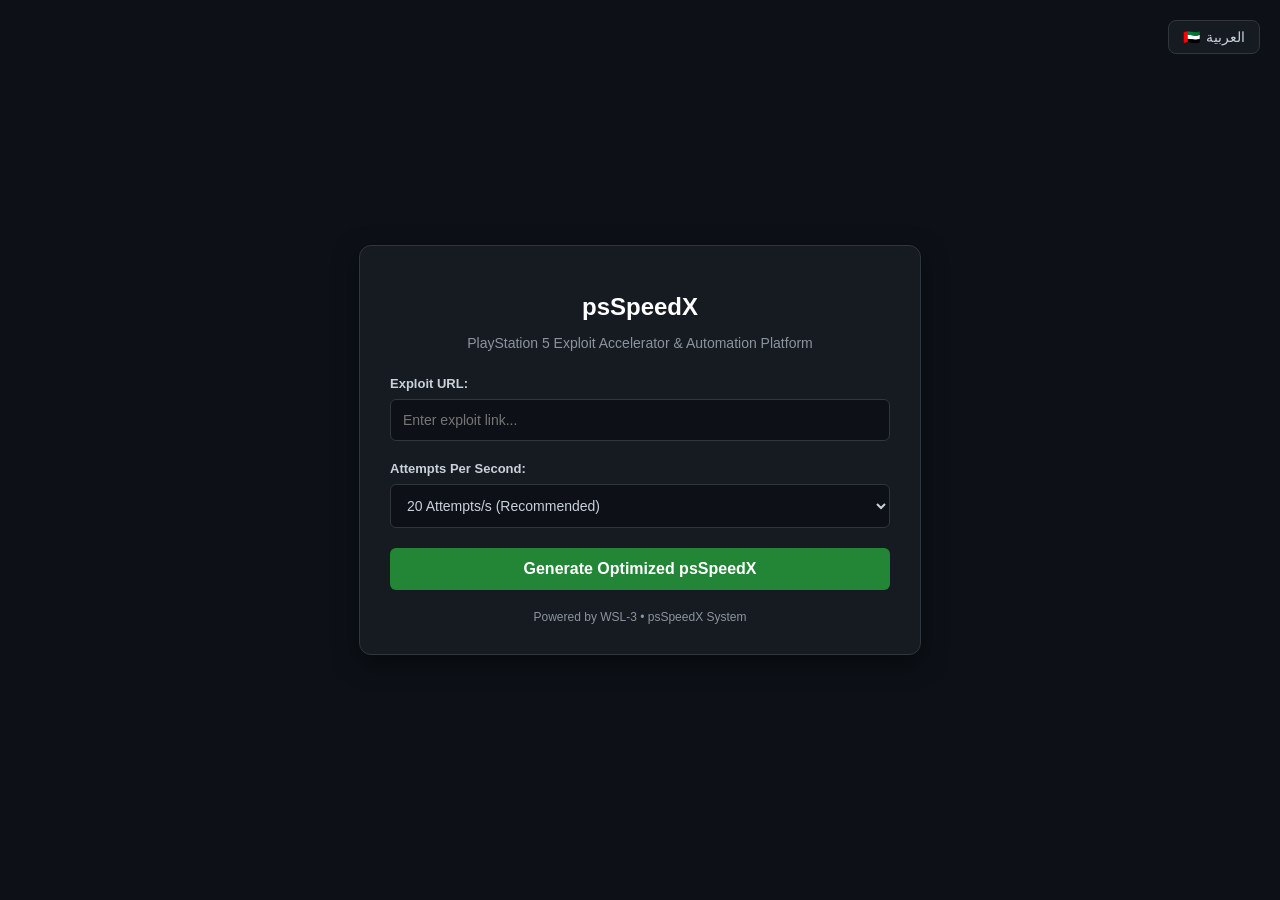
==== commit ebbd479b: "Update index.html" ====
--- a/index.html
+++ b/index.html
@@ -1,48 +1,240 @@
 <!DOCTYPE html>
-<html lang="ar" dir="rtl">
+<html lang="en" dir="ltr">
 <head>
     <meta charset="UTF-8">
     <meta name="viewport" content="width=device-width, initial-scale=1.0">
-    <title>PS5 Speed Hub - المنصة الاحترافية</title>
-    <link rel="stylesheet" href="css/main.css">
+    <title>psSpeedX - PlayStation 5 Exploit Accelerator</title>
+    <style>
+        :root {
+            --bg-color: #0d1117;
+            --text-color: #c9d1d9;
+            --accent-color: #238636;
+            --card-bg: #161b22;
+            --border-color: #30363d;
+        }
+
+        body {
+            background-color: var(--bg-color);
+            color: var(--text-color);
+            font-family: -apple-system, BlinkMacSystemFont, "Segoe UI", Roboto, Helvetica, Arial, sans-serif;
+            margin: 0;
+            padding: 0;
+            display: flex;
+            flex-direction: column;
+            align-items: center;
+            justify-content: center;
+            min-height: 100vh;
+        }
+
+        /* Lang Buttons */
+        .lang-btn {
+            position: absolute;
+            top: 20px;
+            background: var(--card-bg);
+            border: 1px solid var(--border-color);
+            color: var(--text-color);
+            padding: 8px 14px;
+            border-radius: 8px;
+            cursor: pointer;
+            font-size: 14px;
+            display: flex;
+            align-items: center;
+            gap: 6px;
+            transition: 0.2s;
+        }
+
+        .lang-btn:hover {
+            background-color: #30363d;
+        }
+
+        #lang-ar {
+            right: 20px;
+        }
+
+        #lang-en {
+            left: 20px;
+        }
+
+        .container {
+            background-color: var(--card-bg);
+            border: 1px solid var(--border-color);
+            padding: 30px;
+            border-radius: 12px;
+            width: 90%;
+            max-width: 500px;
+            box-shadow: 0 8px 24px rgba(0,0,0,0.5);
+            text-align: center;
+        }
+
+        h1 {
+            margin-bottom: 10px;
+            font-size: 24px;
+            color: #ffffff;
+        }
+
+        p.subtitle {
+            color: #8b949e;
+            font-size: 14px;
+            margin-bottom: 25px;
+        }
+
+        .form-group {
+            margin-bottom: 20px;
+            text-align: left;
+        }
+
+        label {
+            display: block;
+            margin-bottom: 8px;
+            font-size: 13px;
+            font-weight: bold;
+        }
+
+        input, select {
+            width: 100%;
+            padding: 12px;
+            background-color: #0d1117;
+            border: 1px solid var(--border-color);
+            color: var(--text-color);
+            border-radius: 6px;
+            box-sizing: border-box;
+            font-size: 14px;
+        }
+
+        input:focus, select:focus {
+            border-color: var(--accent-color);
+            outline: none;
+        }
+
+        button.submit-btn {
+            background-color: var(--accent-color);
+            color: white;
+            border: none;
+            width: 100%;
+            padding: 12px;
+            border-radius: 6px;
+            font-size: 16px;
+            font-weight: bold;
+            cursor: pointer;
+            transition: background 0.2s;
+        }
+
+        button.submit-btn:hover {
+            background-color: #2ea043;
+        }
+
+        .footer {
+            margin-top: 20px;
+            font-size: 12px;
+            color: #8b949e;
+        }
+    </style>
 </head>
 <body>
-    <div class="hero-glow"></div>
-    
-    <div class="navbar">
-        <div class="logo">⚡ PS5 Speed Hub</div>
-        <div class="badge">النظام الآمن والمشفر</div>
-    </div>
+
+    <!-- Language Buttons -->
+    <button id="lang-ar" class="lang-btn" onclick="setLanguage('ar')">
+        <span>🇦🇪</span> العربية
+    </button>
+    <button id="lang-en" class="lang-btn" style="display:none;" onclick="setLanguage('en')">
+        <span>🇬🇧</span> English
+    </button>
 
     <div class="container">
-        <div class="card">
-            <div class="card-header">
-                <h2>تسريع ثغرات بلايستيشن 5</h2>
-                <p>أنشئ مستودعاً وموقعاً سحابياً مسرعاً بثغرتك بضغطة زر واحدة بكل أمان.</p>
-            </div>
-            
-            <form id="speedForm">
-                <div class="form-group">
-                    <label for="exploitUrl">رابط الثغرة (Raw URL):</label>
-                    <input type="url" id="exploitUrl" class="form-control" placeholder="https://raw.githubusercontent.com/..." required>
-                </div>
-
-                <div class="form-group">
-                    <label for="speedLevel">مستوى التسريع المطلوب:</label>
-                    <select id="speedLevel" class="form-control">
-                        <option value="1">سرعة قياسية (1x)</option>
-                        <option value="5">سرعة مضاعفة (5x)</option>
-                        <option value="10">سرعة فائقة جداً (10x)</option>
-                    </select>
-                </div>
-
-                <button type="submit" class="btn" id="submitBtn">بدء التسريع والنشر الفوري 🚀</button>
-            </form>
-
-            <div id="statusMessage" class="status-box"></div>
+        <h1 id="t-title">psSpeedX</h1>
+        <p class="subtitle" id="t-subtitle">PlayStation 5 Exploit Accelerator & Automation Platform</p>
+
+        <div class="form-group">
+            <label id="t-label-url">Exploit URL:</label>
+            <input type="text" id="exploitUrl" placeholder="Enter exploit link...">
+        </div>
+
+        <div class="form-group">
+            <label id="t-label-speed">Attempts Per Second:</label>
+            <select id="speedSelect">
+                <option value="10">10 Attempts/s</option>
+                <option value="20" selected>20 Attempts/s (Recommended)</option>
+                <option value="30">30 Attempts/s</option>
+                <option value="50">50 Attempts/s</option>
+            </select>
+        </div>
+
+        <button class="submit-btn" id="t-btn-generate" onclick="generatePayload()">Generate Optimized psSpeedX</button>
+
+        <div class="footer" id="t-footer">
+            Powered by WSL-3 &bull; psSpeedX System
         </div>
     </div>
 
-    <script src="js/app.js"></script>
+    <script>
+        const translations = {
+            en: {
+                title: "psSpeedX",
+                subtitle: "PlayStation 5 Exploit Accelerator & Automation Platform",
+                labelUrl: "Exploit URL:",
+                labelSpeed: "Attempts Per Second:",
+                btnGenerate: "Generate Optimized psSpeedX",
+                footer: "Powered by WSL-3 • psSpeedX System"
+            },
+            ar: {
+                title: "psSpeedX",
+                subtitle: "منصة أتمتة وتسريع ثغرات بلايستيشن 5",
+                labelUrl: "رابط الثغرة:",
+                labelSpeed: "عدد المحاولات في الثانية:",
+                btnGenerate: "إنشاء نسخة psSpeedX المحسنة",
+                footer: "بدعم من WSL-3 • نظام psSpeedX"
+            }
+        };
+
+        function setLanguage(lang) {
+            const html = document.documentElement;
+            if (lang === 'ar') {
+                html.setAttribute('dir', 'rtl');
+                html.setAttribute('lang', 'ar');
+                document.getElementById('lang-ar').style.display = 'none';
+                document.getElementById('lang-en').style.display = 'flex';
+                
+                document.getElementById('t-title').innerText = translations.ar.title;
+                document.getElementById('t-subtitle').innerText = translations.ar.subtitle;
+                document.getElementById('t-label-url').innerText = translations.ar.labelUrl;
+                document.getElementById('t-label-speed').innerText = translations.ar.labelSpeed;
+                document.getElementById('t-btn-generate').innerText = translations.ar.btnGenerate;
+                document.getElementById('t-footer').innerHTML = translations.ar.footer;
+                document.getElementById('exploitUrl').placeholder = "أدخل رابط الثغرة هنا...";
+            } else {
+                html.setAttribute('dir', 'ltr');
+                html.setAttribute('lang', 'en');
+                document.getElementById('lang-en').style.display = 'none';
+                document.getElementById('lang-ar').style.display = 'flex';
+                
+                document.getElementById('t-title').innerText = translations.en.title;
+                document.getElementById('t-subtitle').innerText = translations.en.subtitle;
+                document.getElementById('t-label-url').innerText = translations.en.labelUrl;
+                document.getElementById('t-label-speed').innerText = translations.en.labelSpeed;
+                document.getElementById('t-btn-generate').innerText = translations.en.btnGenerate;
+                document.getElementById('t-footer').innerHTML = translations.en.footer;
+                document.getElementById('exploitUrl').placeholder = "Enter exploit link...";
+            }
+            localStorage.setItem('ps_lang', lang);
+        }
+
+        function generatePayload() {
+            const url = document.getElementById('exploitUrl').value;
+            const speed = document.getElementById('speedSelect').value;
+            if(!url) {
+                alert(document.documentElement.lang === 'ar' ? 'الرجاء إدخال رابط الثغرة أولاً!' : 'Please enter the exploit URL first!');
+                return;
+            }
+            alert(document.documentElement.lang === 'ar' ? 'جاري إرسال الطلب للـ API وتوليد المستودع...' : 'Sending request to API and generating repository...');
+        }
+
+        // استرجاع اللغة المحفوظة تلقائياً لو وُجدت
+        window.onload = function() {
+            const savedLang = localStorage.getItem('ps_lang') || 'en';
+            if(savedLang === 'ar') {
+                setLanguage('ar');
+            }
+        };
+    </script>
 </body>
 </html>
